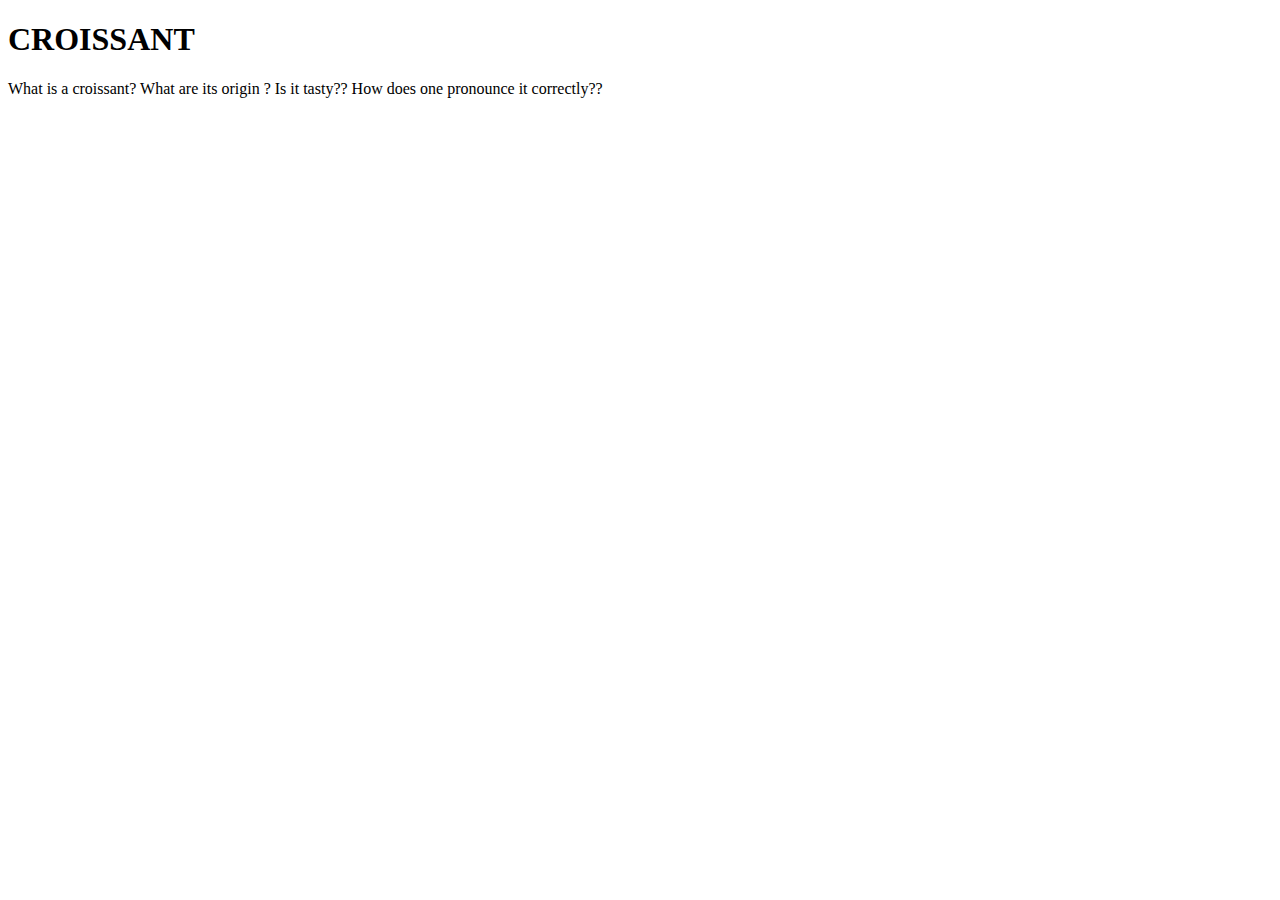
==== index.html @ 663bdd1e "CSS" ====
<!DOCTYPE html>
<html lang="en">
  <head>
    <meta charset="UTF-8" />
    <meta http-equiv="X-UA-Compatible" content="IE=edge" />
    <meta name="viewport" content="width=device-width, initial-scale=1.0" />
    <title>Croissant</title>
    <link rel="style sheet" href="/STYLE/style.css" />
  </head>
  <body>
    <h1>CROISSANT</h1>
    What is a croissant? What are its origin ? Is it tasty?? How does one
    pronounce it correctly??
  </body>
</html>
---- STYLE/style.css ----
h1 {
  color: darkorange;
  background-color: black;
}
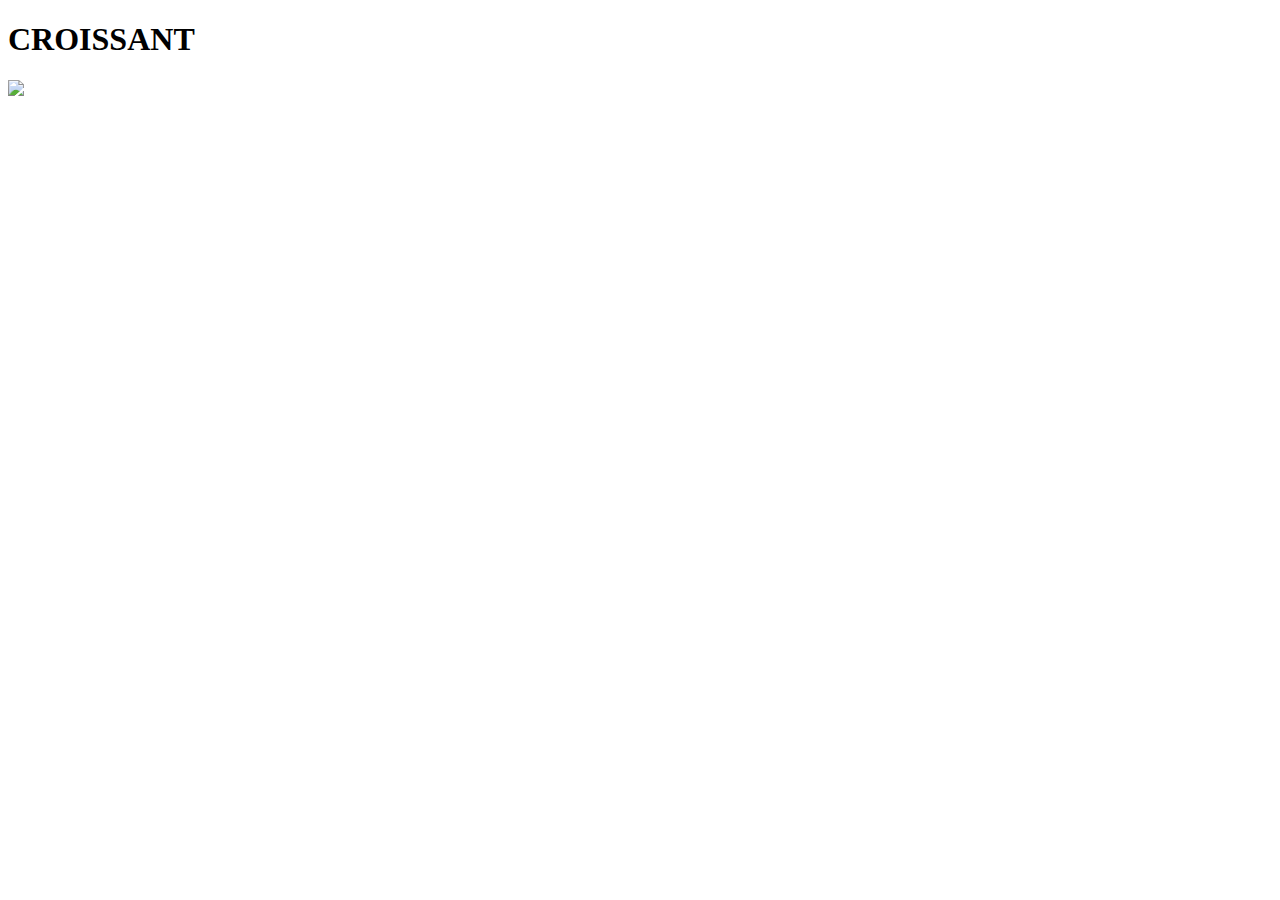
==== commit 6bd941c2: "changes" ====
--- a/index.html
+++ b/index.html
@@ -5,11 +5,13 @@
     <meta http-equiv="X-UA-Compatible" content="IE=edge" />
     <meta name="viewport" content="width=device-width, initial-scale=1.0" />
     <title>Croissant</title>
-    <link rel="style sheet" href="/STYLE/style.css" />
+    <link rel="style sheet" href="CROISSANT/STYLE/style.css" />
   </head>
   <body>
     <h1>CROISSANT</h1>
+    <img src="CROISSANT/IMAGE"
     What is a croissant? What are its origin ? Is it tasty?? How does one
     pronounce it correctly??
+
   </body>
 </html>
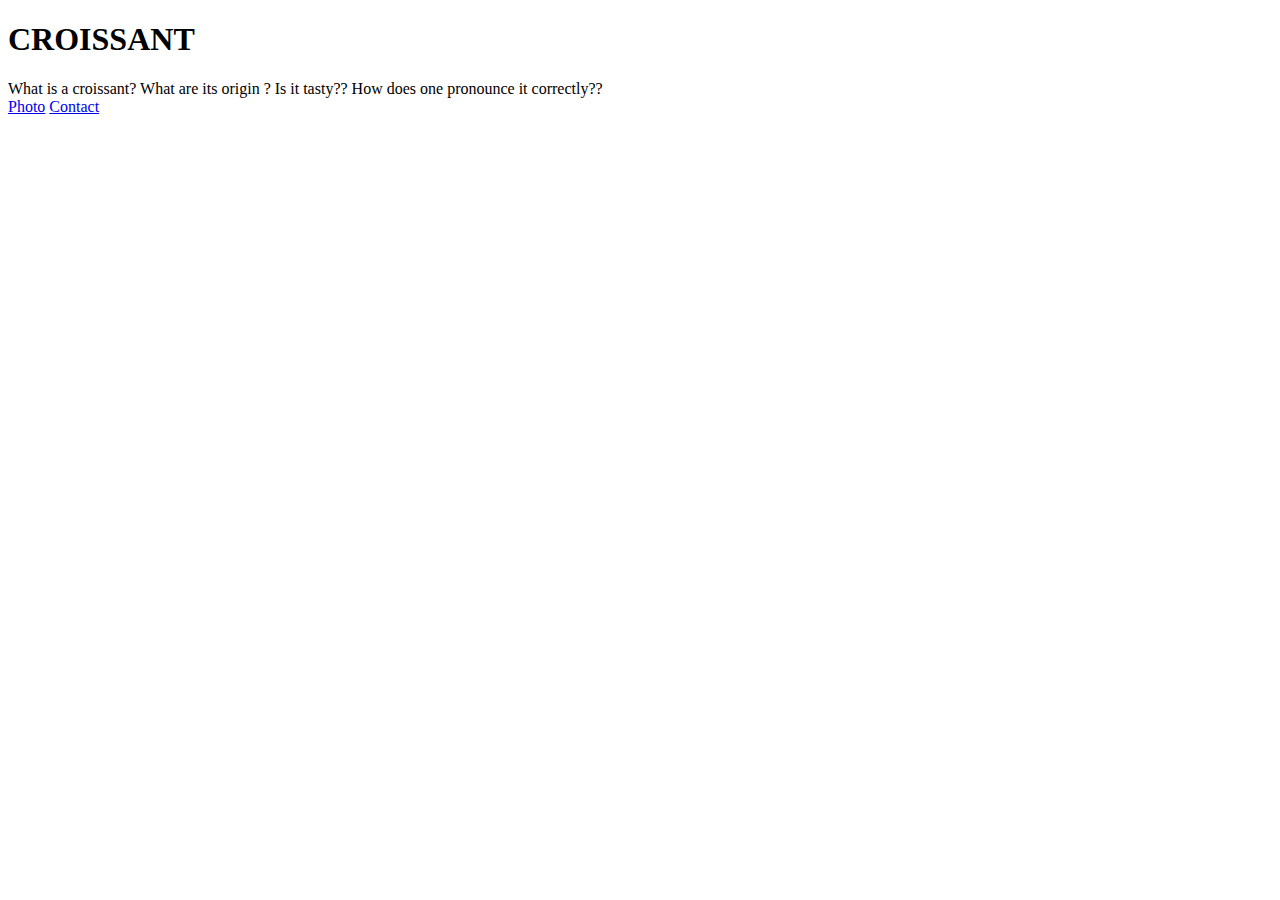
==== commit 80358d13: "update" ====
--- a/index.html
+++ b/index.html
@@ -4,14 +4,16 @@
     <meta charset="UTF-8" />
     <meta http-equiv="X-UA-Compatible" content="IE=edge" />
     <meta name="viewport" content="width=device-width, initial-scale=1.0" />
+    <link rel="style sheet" href="CROISSANT/STYLE/style.css" />
     <title>Croissant</title>
-    <link rel="style sheet" href="CROISSANT/STYLE/style.css" />
   </head>
   <body>
     <h1>CROISSANT</h1>
-    <img src="CROISSANT/IMAGE"
     What is a croissant? What are its origin ? Is it tasty?? How does one
     pronounce it correctly??
-
+    <footer>
+      <a href="/Photo.html">Photo</a>
+      <a href="/contact.html">Contact</a>
+    </footer>
   </body>
 </html>
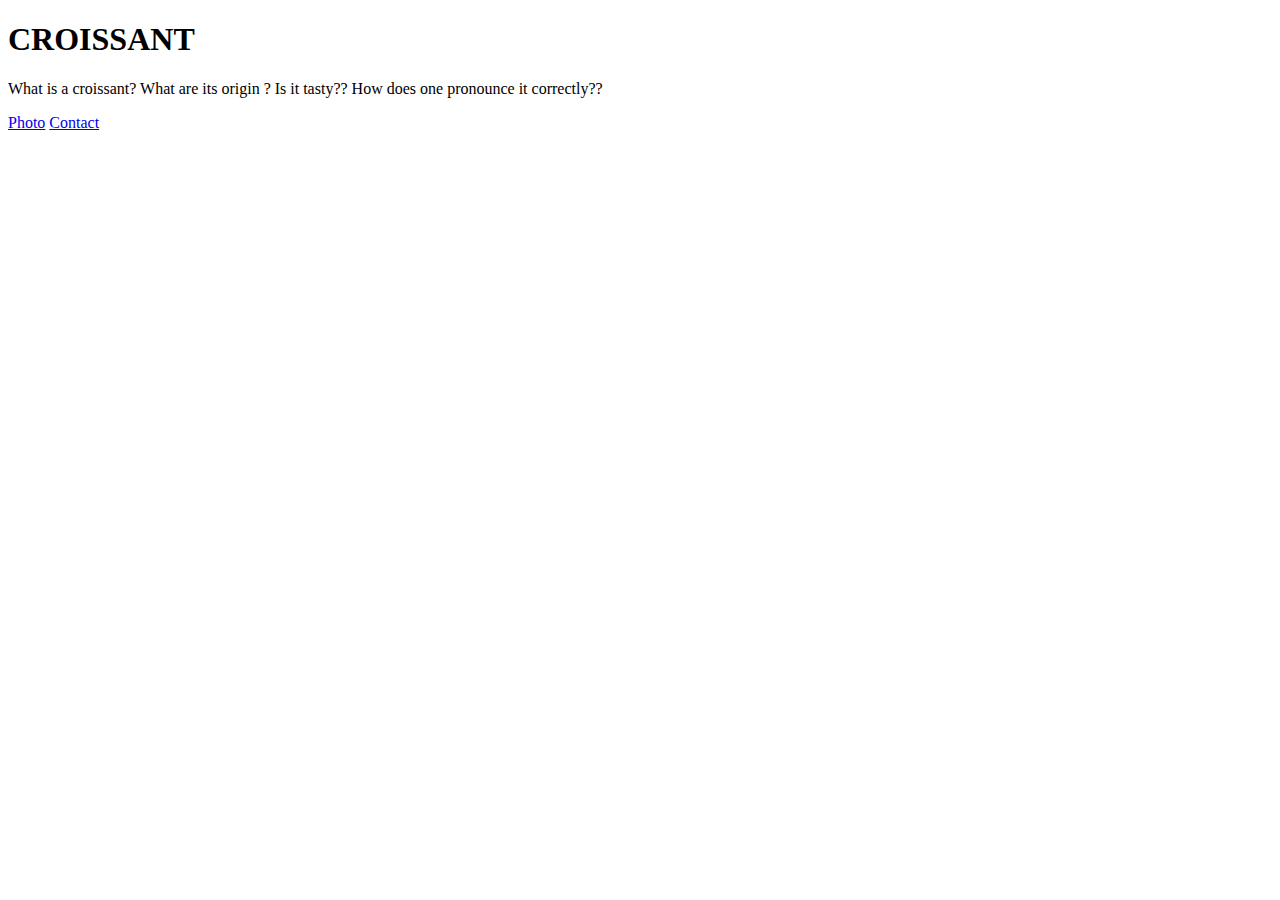
==== commit aa0fecff: "update css  html" ====
--- a/index.html
+++ b/index.html
@@ -9,8 +9,9 @@
   </head>
   <body>
     <h1>CROISSANT</h1>
-    What is a croissant? What are its origin ? Is it tasty?? How does one
-    pronounce it correctly??
+    <p>What is a croissant? What are its origin ? Is it tasty?? How does one
+    pronounce it correctly??</p>
+    
     <footer>
       <a href="/Photo.html">Photo</a>
       <a href="/contact.html">Contact</a>
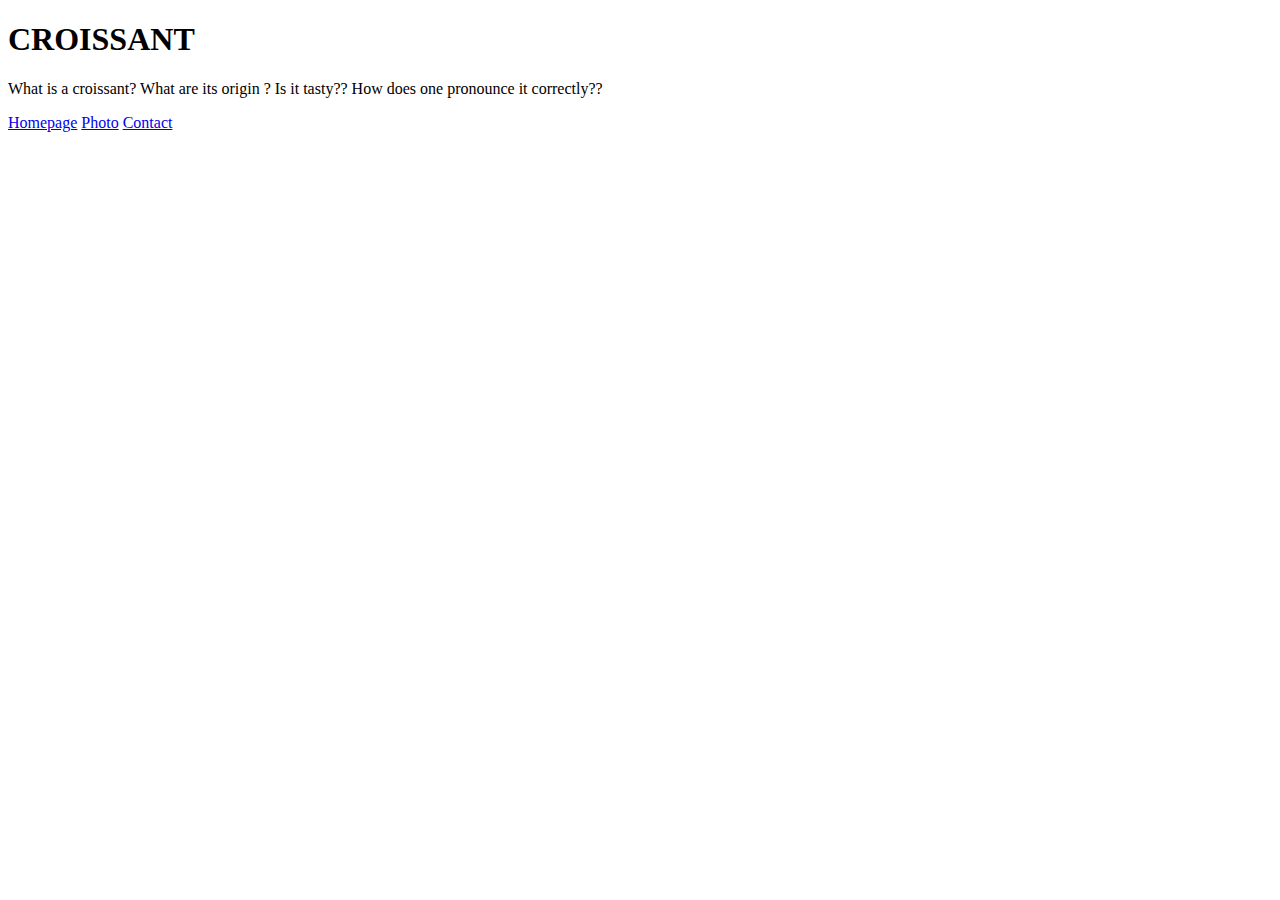
==== commit a5c62c91: "update" ====
--- a/index.html
+++ b/index.html
@@ -4,17 +4,22 @@
     <meta charset="UTF-8" />
     <meta http-equiv="X-UA-Compatible" content="IE=edge" />
     <meta name="viewport" content="width=device-width, initial-scale=1.0" />
-    <link rel="style sheet" href="CROISSANT/STYLE/style.css" />
-    <title>Croissant</title>
+
+    <link rel="style sheet" href="STYLE/style.css" />
+    <title>What is a Croissant?-croissant.com</title>
+    <meta name="description" content="Croissant is it worth the hype???" />
   </head>
   <body>
     <h1>CROISSANT</h1>
-    <p>What is a croissant? What are its origin ? Is it tasty?? How does one
-    pronounce it correctly??</p>
-    
+    <p>
+      What is a croissant? What are its origin ? Is it tasty?? How does one
+      pronounce it correctly??
+    </p>
+
     <footer>
-      <a href="/Photo.html">Photo</a>
-      <a href="/contact.html">Contact</a>
+      <a href="/ " title="Home">Homepage</a>
+      <a href="/Photo.html" title="Croissant-photo">Photo</a>
+      <a href="/contact.html" title="Contact-me">Contact</a>
     </footer>
   </body>
 </html>
--- a/STYLE/style.css
+++ b/STYLE/style.css
@@ -0,0 +1,26 @@
+body {
+  background-color: rgb(9, 0, 0);
+  text-align: center;
+}
+h1 {
+  color: rgb(246, 141, 13);
+  text-align: center;
+
+  font-family: "Franklin Gothic Medium", "Arial Narrow", Arial, sans-serif;
+}
+.photo {
+  max-width: 50%;
+  display: block;
+  margin: 40px 0px;
+  border-radius: 10px;
+  text-align: center;
+}
+footer {
+  text-align: center;
+  color: rgb(237, 233, 30);
+  font-family: "Trebuchet MS", "Lucida Sans Unicode", "Lucida Grande",
+    "Lucida Sans", Arial, sans-serif;
+}
+footer a {
+  margin: 15px;
+}
